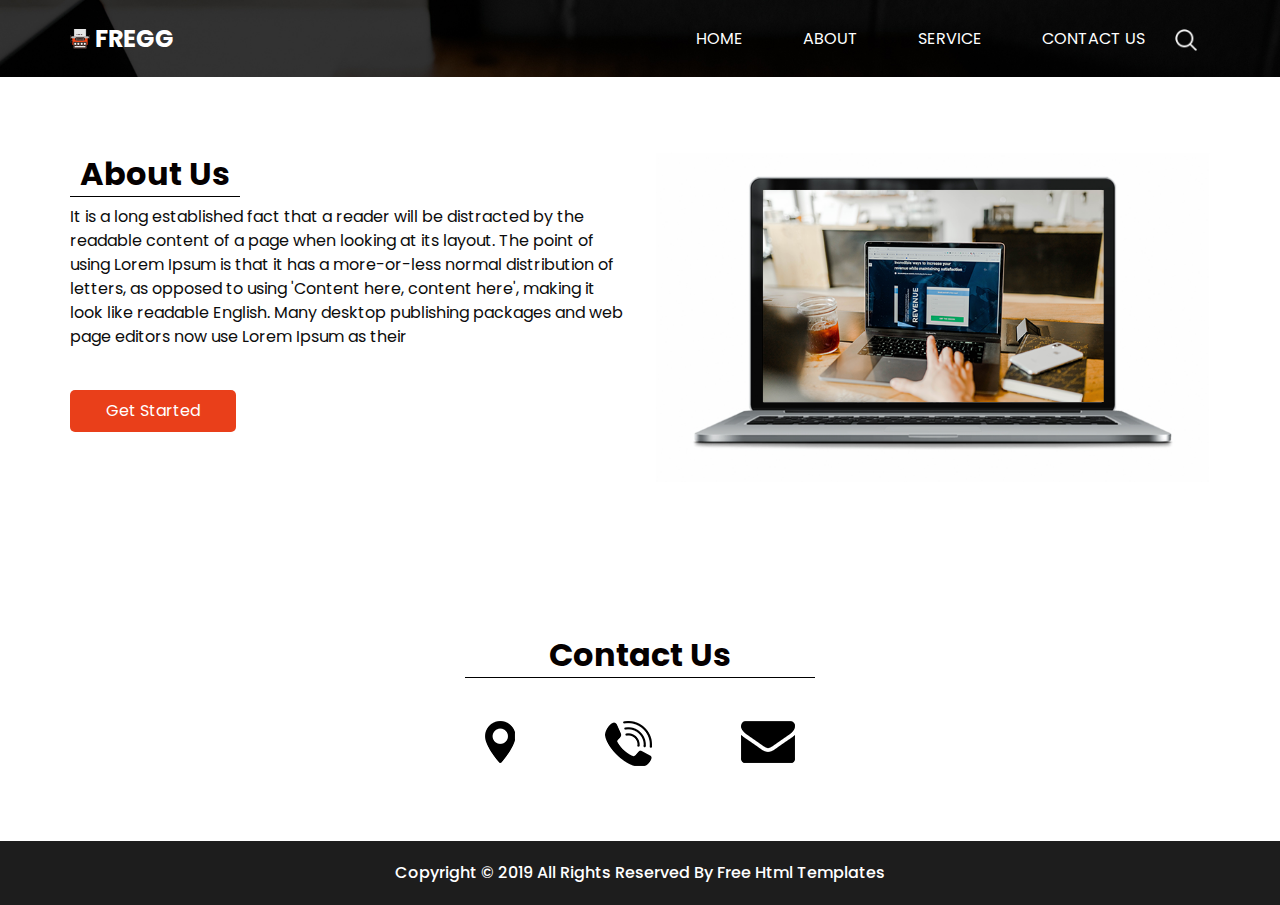
==== about.html @ f6e5caea "testing v1" ====
<!DOCTYPE html>
<html>

<head>
  <!-- Basic -->
  <meta charset="utf-8" />
  <meta http-equiv="X-UA-Compatible" content="IE=edge" />
  <!-- Mobile Metas -->
  <meta name="viewport" content="width=device-width, initial-scale=1, shrink-to-fit=no" />
  <!-- Site Metas -->
  <meta name="keywords" content="" />
  <meta name="description" content="" />
  <meta name="author" content="" />

  <title>Fregg</title>

  <!-- slider stylesheet -->
  <link rel="stylesheet" type="text/css"
    href="https://cdnjs.cloudflare.com/ajax/libs/OwlCarousel2/2.1.3/assets/owl.carousel.min.css" />


  <!-- font wesome stylesheet -->
  <link rel="stylesheet" href="https://maxcdn.bootstrapcdn.com/font-awesome/4.3.0/css/font-awesome.min.css">

  <!-- bootstrap core css -->
  <link rel="stylesheet" type="text/css" href="css/bootstrap.css" />

  <!-- fonts style -->
  <link href="https://fonts.googleapis.com/css?family=Poppins:400,600,700&display=swap" rel="stylesheet">
  <!-- Custom styles for this template -->
  <link href="css/style.css" rel="stylesheet" />
  <!-- responsive style -->
  <link href="css/responsive.css" rel="stylesheet" />
</head>

<body class="sub_page">
  <div class="hero_area">
    <!-- header section strats -->
    <header class="header_section">
      <div class="container">
        <nav class="navbar navbar-expand-lg custom_nav-container pt-3">
          <a class="navbar-brand mr-5" href="index.html">
            <img src="images/logo.png" alt="">
            <span>
              Fregg
            </span>
          </a>
          <button class="navbar-toggler" type="button" data-toggle="collapse" data-target="#navbarSupportedContent"
            aria-controls="navbarSupportedContent" aria-expanded="false" aria-label="Toggle navigation">
            <span class="navbar-toggler-icon"></span>
          </button>
          <div class="collapse navbar-collapse" id="navbarSupportedContent">
            <div class="d-flex ml-auto flex-column flex-lg-row align-items-center">
              <ul class="navbar-nav  ">
                <li class="nav-item ">
                  <a class="nav-link" href="index.html">Home <span class="sr-only">(current)</span></a>
                </li>
                <li class="nav-item active">
                  <a class="nav-link" href="about.html"> About </a>
                </li>
                <li class="nav-item">
                  <a class="nav-link" href="service.html"> Service </a>
                </li>
                <li class="nav-item">
                  <a class="nav-link" href="contact.html">Contact us</a>
                </li>
              </ul>
              <form class="form-inline">
                <button class="btn  my-2 my-sm-0 nav_search-btn" type="submit"></button>
              </form>
            </div>
          </div>
        </nav>
      </div>
    </header>
    <!-- end header section -->
  </div>

  <!-- about section -->

  <section class="about_section layout_padding">
    <div class="container">
      <div class="row">
        <div class="col-md-6">
          <div class="detail-box">
            <div class="heading_container">
              <h2>
                About Us
              </h2>
            </div>
            <p>
              It is a long established fact that a reader will be distracted by the readable content of a page when
              looking at its layout. The point of using Lorem Ipsum is that it has a more-or-less normal distribution of
              letters, as opposed to using 'Content here, content here', making it look like readable English. Many
              desktop publishing packages and web page editors now use Lorem Ipsum as their
            </p>
            <a href="">
              Get Started
            </a>
          </div>
        </div>
        <div class="col-md-6">
          <div class="img-box">
            <img src="images/about-img.png" alt="">
          </div>
        </div>
      </div>
    </div>
  </section>
  <!-- end about section -->

  <!-- info section -->

  <section class="info_section layout_padding">
    <div class="footer_contact">
      <div class="heading_container">
        <h2>
          Contact Us
        </h2>
      </div>
      <div class="box">
        <a href="" class="img-box">
          <img src="images/location.png" alt="" class="img-1">
          <img src="images/location-o.png" alt="" class="img-2">
        </a>
        <a href="" class="img-box">
          <img src="images/call.png" alt="" class="img-1">
          <img src="images/call-o.png" alt="" class="img-2">
        </a>
        <a href="" class="img-box">
          <img src="images/envelope.png" alt="" class="img-1">
          <img src="images/envelope-o.png" alt="" class="img-2">
        </a>
      </div>
    </div>


  </section>


  <!-- end info section -->

  <!-- footer section -->
  <section class="container-fluid footer_section">
    <p>
      Copyright &copy; 2019 All Rights Reserved By
      <a href="https://html.design/">Free Html Templates</a>
    </p>
  </section>
  <!-- footer section -->

  <script type="text/javascript" src="js/jquery-3.4.1.min.js"></script>
  <script type="text/javascript" src="js/bootstrap.js"></script>

</body>

</html>
---- css/style.css ----
body {
  font-family: 'Poppins', sans-serif;
  color: #0c0c0c;
  background-color: #ffffff;
}

.layout_padding {
  padding: 75px 0;
}

.layout_padding2 {
  padding: 45px 0;
}

.layout_padding2-top {
  padding-top: 45px;
}

.layout_padding2-bottom {
  padding-bottom: 45px;
}

.layout_padding-top {
  padding-top: 75px;
}

.layout_padding-bottom {
  padding-bottom: 75px;
}

.heading_container {
  display: -webkit-box;
  display: -ms-flexbox;
  display: flex;
}

.heading_container h2 {
  font-weight: bold;
  color: #050000;
  padding: 3px 10px;
  border-bottom: 1px solid #000000;
}

/*header section*/
.hero_area {
  height: 100vh;
  background-image: url(../images/hero-bg.jpg);
  background-size: cover;
}

.sub_page .hero_area {
  height: auto;
}

.header_section .container-fluid {
  padding-right: 25px;
  padding-left: 25px;
}

.header_section .nav_container {
  margin: 0 auto;
}

.custom_nav-container.navbar-expand-lg .navbar-nav .nav-item .nav-link {
  padding: 10px 30px;
  color: #ffffff;
  text-align: center;
  text-transform: uppercase;
}

a,
a:hover,
a:focus {
  text-decoration: none;
}

a:hover,
a:focus {
  color: initial;
}

.btn,
.btn:focus {
  outline: none !important;
  -webkit-box-shadow: none;
          box-shadow: none;
}

.custom_nav-container .nav_search-btn {
  background-image: url(../images/search-icon.png);
  background-size: 22px;
  background-repeat: no-repeat;
  background-position-y: 7px;
  width: 35px;
  height: 35px;
  padding: 0;
  border: none;
}

.navbar-brand {
  display: -webkit-box;
  display: -ms-flexbox;
  display: flex;
  -webkit-box-align: center;
      -ms-flex-align: center;
          align-items: center;
}

.navbar-brand img {
  width: 20px;
  margin-right: 5px;
}

.navbar-brand span {
  font-size: 24px;
  font-weight: 700;
  color: #ffffff;
  text-transform: uppercase;
}

.custom_nav-container {
  z-index: 99999;
  padding: 15px 0;
}

.custom_nav-container .navbar-toggler {
  outline: none;
}

.custom_nav-container .navbar-toggler .navbar-toggler-icon {
  background-image: url(../images/menu.png);
  background-size: 55px;
}

/*end header section*/
/* slider section */
.slider_section {
  height: calc(100% - 80px);
  display: -webkit-box;
  display: -ms-flexbox;
  display: flex;
  -webkit-box-align: center;
      -ms-flex-align: center;
          align-items: center;
}

.slider_section .detail-box {
  color: #ffffff;
}

.slider_section .detail-box h1 {
  text-transform: uppercase;
}

.slider_section .detail-box h1 span {
  color: #e93f1a;
}

.slider_section .detail-box p {
  margin-top: 15px;
}

.slider_section .detail-box .btn-box {
  margin-top: 45px;
}

.slider_section .detail-box .btn-box a {
  display: inline-block;
  padding: 10px 45px;
  background-color: #e93f1a;
  color: #ffffff;
  -webkit-transition: all 0.3s;
  transition: all 0.3s;
  border: 1px solid transparent;
  border-radius: 5px;
}

.slider_section .detail-box .btn-box a:hover {
  background-color: transparent;
  border-color: #e93f1a;
  color: #e93f1a;
}

.slider_section #carouselExampleIndicators {
  width: 100%;
}

.slider_section .carousel-indicators {
  -webkit-box-orient: vertical;
  -webkit-box-direction: normal;
      -ms-flex-direction: column;
          flex-direction: column;
  color: #ffffff;
  -webkit-box-pack: justify;
      -ms-flex-pack: justify;
          justify-content: space-between;
  left: initial;
  width: 25px;
  height: 200%;
  margin: 0;
  bottom: 50%;
  right: 45px;
  -webkit-transform: translateY(50%);
          transform: translateY(50%);
}

.slider_section .carousel-indicators::before {
  content: "";
  position: absolute;
  top: 50%;
  left: 50%;
  width: 1px;
  height: 55%;
  background-color: #ffffff;
  -webkit-transform: translate(-50%, -50%);
          transform: translate(-50%, -50%);
}

.slider_section .carousel-indicators span {
  margin: 0 2px;
}

.slider_section .carousel-indicators li {
  text-indent: unset;
  margin: 0;
  border: none;
  opacity: 1;
  background-color: transparent;
  width: auto;
  height: auto;
}

.slider_section .carousel-indicators li.active {
  color: #e93f1a;
}

.slider_section .custom_carousel-control {
  position: absolute;
  top: 50%;
  left: 25px;
  width: 105px;
  -webkit-transform: translateY(-50%);
          transform: translateY(-50%);
}

.slider_section .custom_carousel-control .carousel-control-prev,
.slider_section .custom_carousel-control .carousel-control-next {
  margin: 10px 0;
  position: relative;
  width: 45px;
  height: 45px;
  border: none;
  opacity: 1;
  background-repeat: no-repeat;
  background-size: 8px;
  background-position: center;
  background-color: #e8e8e8;
  border-radius: 100%;
}

.slider_section .custom_carousel-control .carousel-control-prev:hover,
.slider_section .custom_carousel-control .carousel-control-next:hover {
  background-color: #e93f1a;
}

.slider_section .custom_carousel-control .carousel-control-prev {
  background-image: url(../images/prev.png);
}

.slider_section .custom_carousel-control .carousel-control-prev:hover {
  background-image: url(../images/prev-white.png);
}

.slider_section .custom_carousel-control .carousel-control-next {
  background-image: url(../images/next.png);
}

.slider_section .custom_carousel-control .carousel-control-next:hover {
  background-image: url(../images/next-white.png);
}

/* end slider section */
.about_section .img-box img {
  width: 100%;
}

.about_section .detail-box a {
  display: inline-block;
  padding: 8px 35px;
  background-color: #e93f1a;
  color: #ffffff;
  -webkit-transition: all 0.3s;
  transition: all 0.3s;
  border: 1px solid transparent;
  border-radius: 5px;
  margin-top: 25px;
}

.about_section .detail-box a:hover {
  background-color: transparent;
  border-color: #e93f1a;
  color: #e93f1a;
}

.body_bg {
  background-image: url(../images/body_bg.jpg);
  background-size: cover;
}

.service_section .heading_container {
  -webkit-box-pack: center;
      -ms-flex-pack: center;
          justify-content: center;
  margin-bottom: 25px;
}

.service_section .box {
  display: -webkit-box;
  display: -ms-flexbox;
  display: flex;
  -webkit-box-orient: vertical;
  -webkit-box-direction: normal;
      -ms-flex-direction: column;
          flex-direction: column;
  -webkit-box-align: start;
      -ms-flex-align: start;
          align-items: flex-start;
  margin: 15px 0;
  width: 85%;
}

.service_section .box h4 {
  margin-top: 5px;
}

.service_section .box a {
  padding: 6px 25px;
  border: 1px solid #e93f1a;
  color: #e93f1a;
  text-transform: uppercase;
}

.quote_section .box {
  display: -webkit-box;
  display: -ms-flexbox;
  display: flex;
  -webkit-box-pack: justify;
      -ms-flex-pack: justify;
          justify-content: space-between;
  -webkit-box-align: center;
      -ms-flex-align: center;
          align-items: center;
}

.quote_section .box .btn-box a {
  display: inline-block;
  padding: 10px 55px;
  background-color: #e93f1a;
  color: #ffffff;
  -webkit-transition: all 0.3s;
  transition: all 0.3s;
  border: 1px solid transparent;
  border-radius: 5px;
}

.quote_section .box .btn-box a:hover {
  background-color: transparent;
  border-color: #e93f1a;
  color: #e93f1a;
}

.contact_section .contact_bg {
  background-color: #ffffff;
}

.contact_section .heading_container {
  -webkit-box-pack: center;
      -ms-flex-pack: center;
          justify-content: center;
  margin-bottom: 45px;
}

.contact_section .contact_form {
  padding-left: 25px;
  padding-right: 25px;
}

.contact_section .contact_form .top_input {
  display: -webkit-box;
  display: -ms-flexbox;
  display: flex;
  -webkit-box-pack: justify;
      -ms-flex-pack: justify;
          justify-content: space-between;
}

.contact_section .contact_form .top_input input {
  width: 48%;
}

.contact_section .contact_form input {
  width: 100%;
  margin: 15px 0;
  height: 50px;
  padding-left: 15px;
  border: none;
  outline: none;
  background-color: #1c1b2d;
  color: #ffffff;
}

.contact_section .contact_form input.message_input {
  padding: 25px 0 90px 15px;
}

.contact_section .contact_form input::-webkit-input-placeholder {
  color: rgba(255, 255, 255, 0.8);
}

.contact_section .contact_form input:-ms-input-placeholder {
  color: rgba(255, 255, 255, 0.8);
}

.contact_section .contact_form input::-ms-input-placeholder {
  color: rgba(255, 255, 255, 0.8);
}

.contact_section .contact_form input::placeholder {
  color: rgba(255, 255, 255, 0.8);
}

.contact_section .contact_form button {
  display: inline-block;
  padding: 8px 35px;
  background-color: #e93f1a;
  color: #ffffff;
  -webkit-transition: all 0.3s;
  transition: all 0.3s;
  border: 1px solid transparent;
  border-radius: 5px;
  margin-top: 15px;
  margin-bottom: 45px;
}

.contact_section .contact_form button:hover {
  background-color: transparent;
  border-color: #e93f1a;
  color: #e93f1a;
}

.contact_section .img-box img {
  width: 100%;
}

/* client_section */
.client_section {
  font-family: "Roboto", sans-serif;
}

.client_section .img-box {
  min-width: 175px;
  max-width: 175px;
}

.client_section .img-box img {
  width: 100%;
}

.client_section .client_container {
  width: 70%;
  margin: auto;
}

.client_section .client-id {
  display: -webkit-box;
  display: -ms-flexbox;
  display: flex;
  -webkit-box-align: center;
      -ms-flex-align: center;
          align-items: center;
}

.client_section .client_name {
  display: -webkit-box;
  display: -ms-flexbox;
  display: flex;
  text-align: right;
  padding-left: 20px;
}

.client_section .client_name h3 {
  font-weight: 300;
  text-transform: uppercase;
}

.client_section .client_name p {
  color: #e93f1a;
}

.client_section .client_detail {
  padding: 25px 45px;
  background-color: #e93f1a;
}

.client_section .client_text p,
.client_section .client_text blockquote {
  margin: 0;
  position: relative;
  color: #fff;
}

.client_section .client_text blockquote::before,
.client_section .client_text blockquote::after {
  position: absolute;
  font-family: "FontAwesome";
  font-size: 20px;
}

.client_section .client_text blockquote::before {
  content: "\f10d";
  top: -6px;
  left: -30px;
}

.client_section .client_text blockquote::after {
  content: "\f10e";
  bottom: -10px;
  right: 5px;
}

.client_section .carousel-indicators {
  bottom: -75px;
  -webkit-box-pack: center;
      -ms-flex-pack: center;
          justify-content: center;
}

.client_section .carousel-indicators li {
  width: 15px;
  height: 15px;
  -webkit-box-sizing: unset;
          box-sizing: unset;
  background-color: #e93f1a;
  opacity: 1;
  border-radius: 100%;
}

.client_section .carousel-indicators li.active {
  background-color: #000;
}

/* end client_section */
.info_section {
  display: -webkit-box;
  display: -ms-flexbox;
  display: flex;
  -webkit-box-pack: center;
      -ms-flex-pack: center;
          justify-content: center;
}

.info_section .footer_contact {
  width: 350px;
}

.info_section .footer_contact .heading_container h2 {
  width: 100%;
  text-align: center;
}

.info_section .footer_contact .box {
  display: -webkit-box;
  display: -ms-flexbox;
  display: flex;
  -webkit-box-pack: justify;
      -ms-flex-pack: justify;
          justify-content: space-between;
  padding: 35px 20px 0 20px;
}

.info_section .footer_contact .box .img-box .img-2 {
  display: none;
}

.info_section .footer_contact .box .img-box:hover .img-1 {
  display: none;
}

.info_section .footer_contact .box .img-box:hover .img-2 {
  display: inline;
}

/* footer section*/
.footer_section {
  font-weight: 500;
  -webkit-box-pack: center;
      -ms-flex-pack: center;
          justify-content: center;
  padding: 20px;
  background-color: #1d1d1d;
}

.footer_section p {
  color: #ffffff;
  margin: 0;
  text-align: center;
}

.footer_section a {
  color: #ffffff;
}

/* end footer section*/
/*# sourceMappingURL=style.css.map */
---- css/responsive.css ----
@media (max-width: 1120px) {}

@media (max-width: 992px) {
    .hero_area {
        height: auto;
    }

    .slider_section {
        padding-top: 45px;
        padding-bottom: 75px;
    }

    .custom_nav-container .nav_search-btn {
        background-position: center;
    }

    .slider_section {
        background-size: cover;
        background-position: left;
    }

    .slider_section .carousel-indicators {

        height: 100%;
    }
}

@media (max-width: 768px) {

    .slider_section .detail-box {
        text-align: center;
    }

    .slider_section .carousel-indicators {
        display: none;
    }

    .slider_section .custom_carousel-control {

        display: none;
    }

    .about_section .img-box {
        margin-top: 35px;
    }

    .service_section .box {
        width: 100%;
    }


    .quote_section .box {

        flex-direction: column;
        text-align: center;

    }

    .client_section .box {
        width: 100%;
    }

    .client_section .client_container {
        width: 100%;
    }
}

@media (max-width: 576px) {}

@media (max-width: 480px) {
    .info_section .footer_contact {
        width: 315px;
    }
}

@media (max-width: 400px) {}

@media (max-width: 360px) {}

@media (min-width: 1200px) {
    .container {
        max-width: 1170px;
    }

}
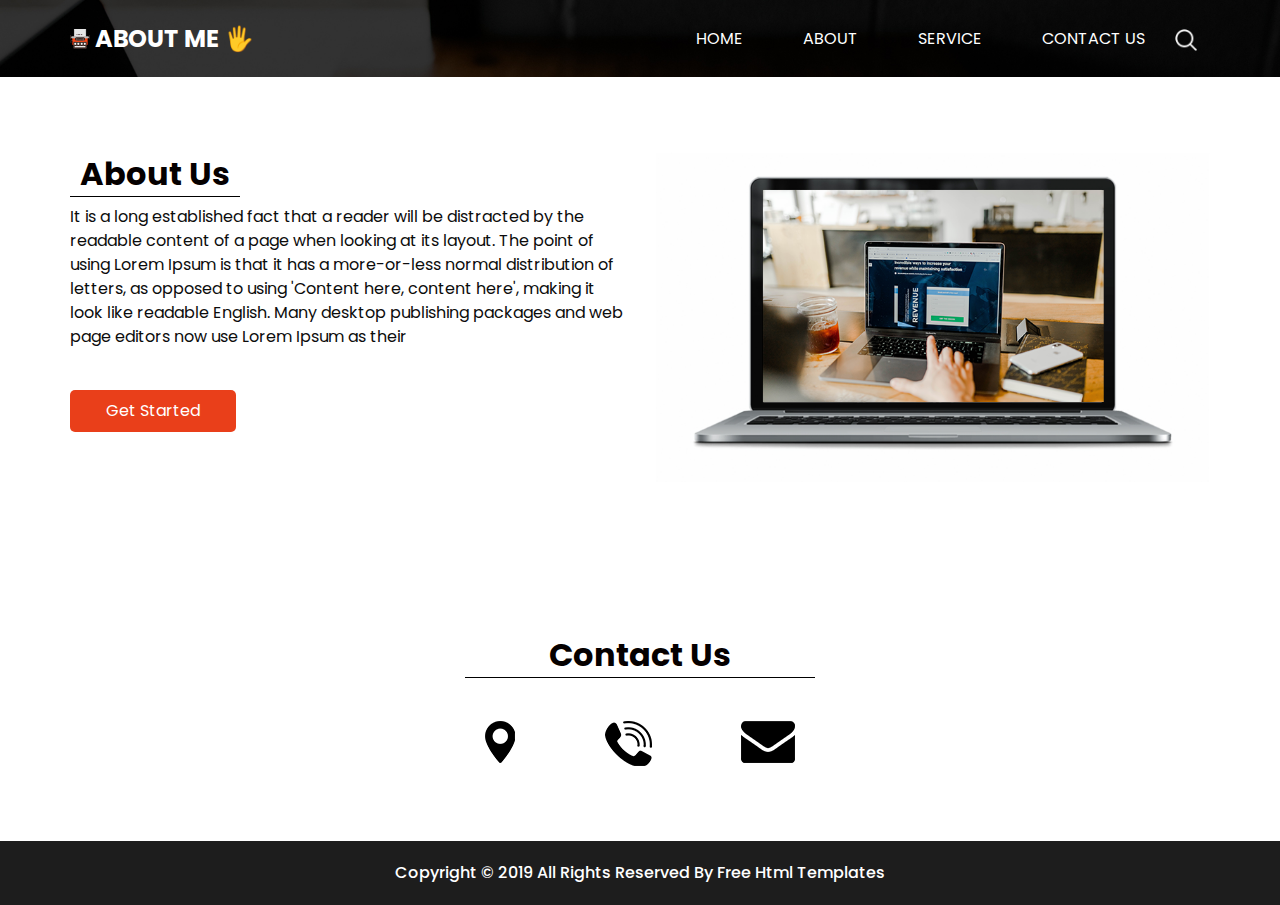
==== commit 6d53bcd9: "testing v1.3" ====
--- a/about.html
+++ b/about.html
@@ -12,7 +12,7 @@
   <meta name="description" content="" />
   <meta name="author" content="" />
 
-  <title>Fregg</title>
+  <title>About</title>
 
   <!-- slider stylesheet -->
   <link rel="stylesheet" type="text/css"
@@ -42,7 +42,7 @@
           <a class="navbar-brand mr-5" href="index.html">
             <img src="images/logo.png" alt="">
             <span>
-              Fregg
+              About me 🖐
             </span>
           </a>
           <button class="navbar-toggler" type="button" data-toggle="collapse" data-target="#navbarSupportedContent"
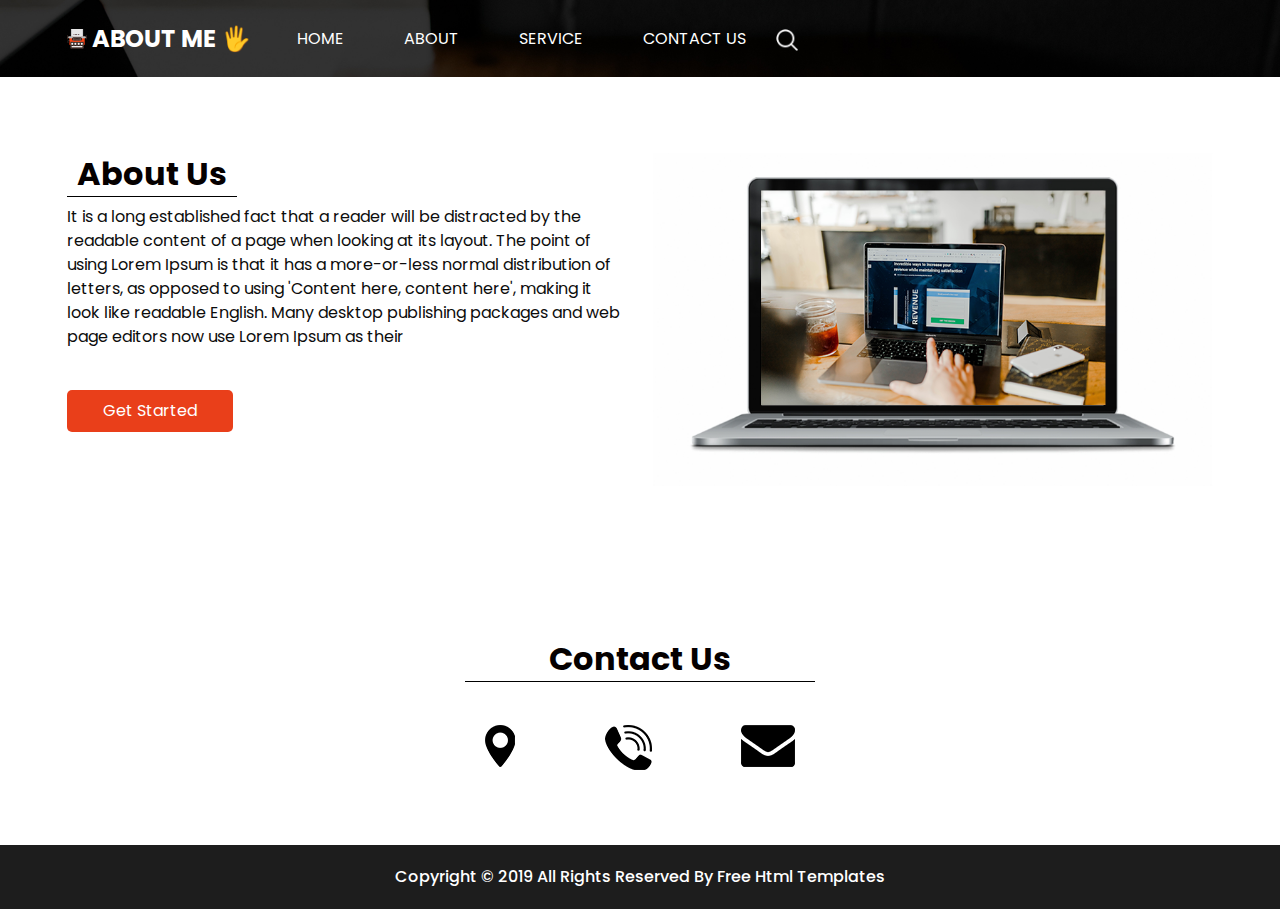
==== commit 7f50fb4e: "actualizacion" ====
--- a/about.html
+++ b/about.html
@@ -149,8 +149,9 @@
   </section>
   <!-- footer section -->
 
-  <script type="text/javascript" src="js/jquery-3.4.1.min.js"></script>
-  <script type="text/javascript" src="js/bootstrap.js"></script>
+  <script type="text/javascript" src="/js/jquery-3.7.0.min.js"></script>
+  <script type="text/javascript" src="/js/bootstrap.js"></script>
+  <script type="text/javascript" src="/js/reference.js"></script>
 
 </body>
 
